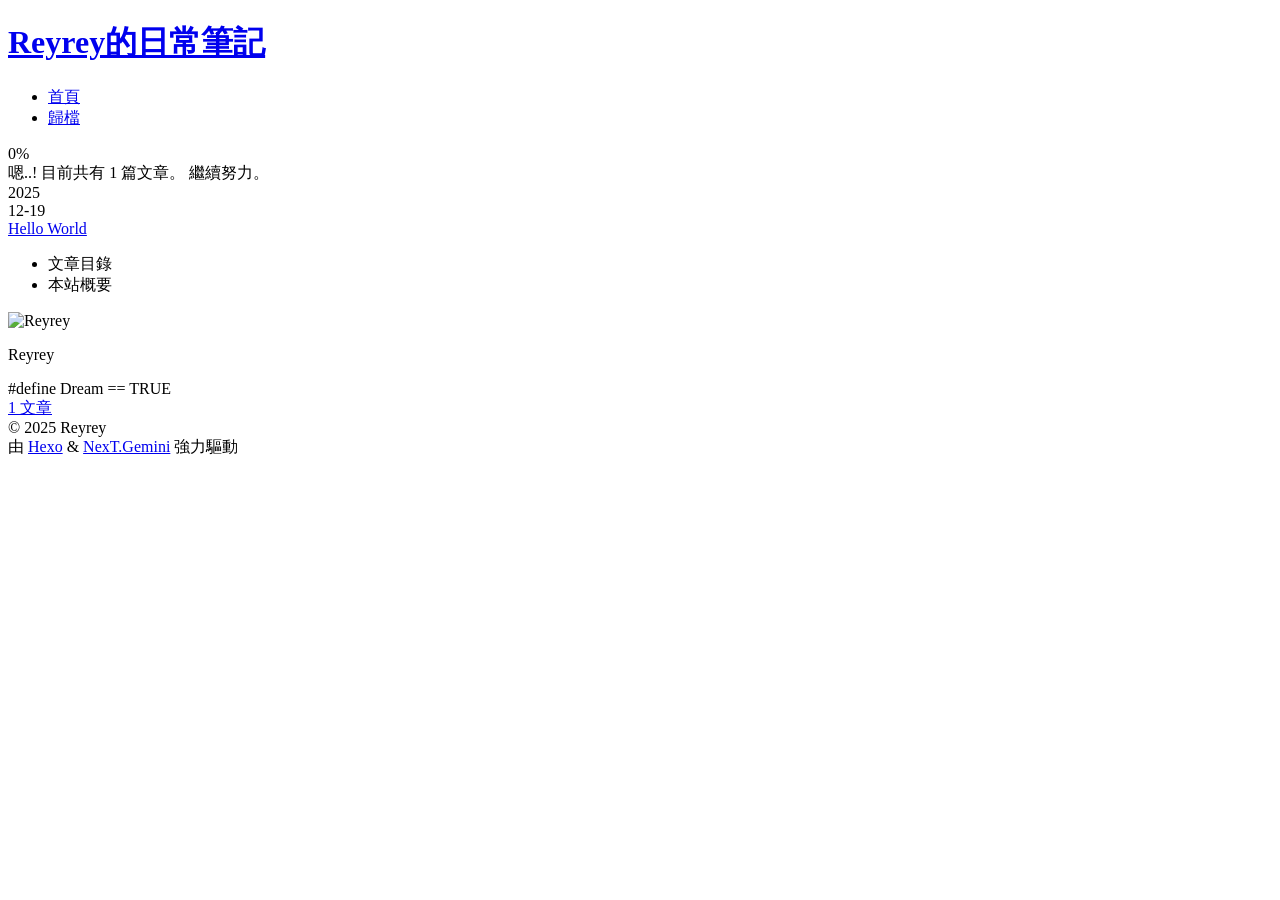
==== archives/index.html @ 1e32bf3b "Site updated: 2025-12-19 18:38:57" ====
<!DOCTYPE html>
<html lang="zh-TW">
<head>
  <meta charset="UTF-8">
<meta name="viewport" content="width=device-width, initial-scale=1, maximum-scale=2">
<meta name="theme-color" content="#222">
<meta name="generator" content="Hexo 8.1.1">
  <link rel="apple-touch-icon" sizes="180x180" href="/reyrey/images/apple-touch-icon-next.png">
  <link rel="icon" type="image/png" sizes="32x32" href="/reyrey/images/favicon-32x32-next.png">
  <link rel="icon" type="image/png" sizes="16x16" href="/reyrey/images/favicon-16x16-next.png">
  <link rel="mask-icon" href="/reyrey/images/logo.svg" color="#222">

<link rel="stylesheet" href="/reyrey/css/main.css">


<link rel="stylesheet" href="/reyrey/lib/font-awesome/css/all.min.css">

<script id="hexo-configurations">
    var NexT = window.NexT || {};
    var CONFIG = {"hostname":"kidorange.github.io","root":"/reyrey/","scheme":"Gemini","version":"7.8.0","exturl":false,"sidebar":{"position":"left","display":"post","padding":18,"offset":12,"onmobile":false},"copycode":{"enable":false,"show_result":false,"style":null},"back2top":{"enable":true,"sidebar":false,"scrollpercent":false},"bookmark":{"enable":false,"color":"#222","save":"auto"},"fancybox":false,"mediumzoom":false,"lazyload":false,"pangu":false,"comments":{"style":"tabs","active":null,"storage":true,"lazyload":false,"nav":null},"algolia":{"hits":{"per_page":10},"labels":{"input_placeholder":"Search for Posts","hits_empty":"We didn't find any results for the search: ${query}","hits_stats":"${hits} results found in ${time} ms"}},"localsearch":{"enable":false,"trigger":"auto","top_n_per_article":1,"unescape":false,"preload":false},"motion":{"enable":true,"async":false,"transition":{"post_block":"fadeIn","post_header":"slideDownIn","post_body":"slideDownIn","coll_header":"slideLeftIn","sidebar":"slideUpIn"}}};
  </script>

  <meta name="description" content="#define Dream &#x3D;&#x3D; TRUE">
<meta property="og:type" content="website">
<meta property="og:title" content="Reyrey的日常筆記">
<meta property="og:url" content="https://kidorange.github.io/archives/">
<meta property="og:site_name" content="Reyrey的日常筆記">
<meta property="og:description" content="#define Dream &#x3D;&#x3D; TRUE">
<meta property="og:locale" content="zh_TW">
<meta property="article:author" content="Reyrey">
<meta name="twitter:card" content="summary">

<link rel="canonical" href="https://kidorange.github.io/archives/">


<script id="page-configurations">
  // https://hexo.io/docs/variables.html
  CONFIG.page = {
    sidebar: "",
    isHome : false,
    isPost : false,
    lang   : 'zh-TW'
  };
</script>

  <title>歸檔 | Reyrey的日常筆記</title>
  






  <noscript>
  <style>
  .use-motion .brand,
  .use-motion .menu-item,
  .sidebar-inner,
  .use-motion .post-block,
  .use-motion .pagination,
  .use-motion .comments,
  .use-motion .post-header,
  .use-motion .post-body,
  .use-motion .collection-header { opacity: initial; }

  .use-motion .site-title,
  .use-motion .site-subtitle {
    opacity: initial;
    top: initial;
  }

  .use-motion .logo-line-before i { left: initial; }
  .use-motion .logo-line-after i { right: initial; }
  </style>
</noscript>

</head>

<body itemscope itemtype="http://schema.org/WebPage">
  <div class="container use-motion">
    <div class="headband"></div>

    <header class="header" itemscope itemtype="http://schema.org/WPHeader">
      <div class="header-inner"><div class="site-brand-container">
  <div class="site-nav-toggle">
    <div class="toggle" aria-label="切換導航欄">
      <span class="toggle-line toggle-line-first"></span>
      <span class="toggle-line toggle-line-middle"></span>
      <span class="toggle-line toggle-line-last"></span>
    </div>
  </div>

  <div class="site-meta">

    <a href="/reyrey/" class="brand" rel="start">
      <span class="logo-line-before"><i></i></span>
      <h1 class="site-title">Reyrey的日常筆記</h1>
      <span class="logo-line-after"><i></i></span>
    </a>
  </div>

  <div class="site-nav-right">
    <div class="toggle popup-trigger">
    </div>
  </div>
</div>




<nav class="site-nav">
  <ul id="menu" class="main-menu menu">
        <li class="menu-item menu-item-home">

    <a href="/reyrey/" rel="section"><i class="fa fa-home fa-fw"></i>首頁</a>

  </li>
        <li class="menu-item menu-item-archives">

    <a href="/reyrey/archives/" rel="section"><i class="fa fa-archive fa-fw"></i>歸檔</a>

  </li>
  </ul>
</nav>




</div>
    </header>

    
  <div class="back-to-top">
    <i class="fa fa-arrow-up"></i>
    <span>0%</span>
  </div>


    <main class="main">
      <div class="main-inner">
        <div class="content-wrap">
          

          <div class="content archive">
            

  
  
  
  <div class="post-block">
    <div class="posts-collapse">
      <div class="collection-title">
        <span class="collection-header">嗯..! 目前共有 1 篇文章。 繼續努力。</span>
      </div>

      
    <div class="collection-year">
      <span class="collection-header">2025</span>
    </div>

  <article itemscope itemtype="http://schema.org/Article">
    <header class="post-header">

      <div class="post-meta">
        <time itemprop="dateCreated"
              datetime="2025-12-19T15:29:12+08:00"
              content="2025-12-19">
          12-19
        </time>
      </div>

      <div class="post-title">
          <a class="post-title-link" href="/reyrey/2025/12/19/hello-world/" itemprop="url">
            <span itemprop="name">Hello World</span>
          </a>
      </div>

    </header>
  </article>


    </div>
  </div>
  
  
  

  



          </div>
          

<script>
  window.addEventListener('tabs:register', () => {
    let { activeClass } = CONFIG.comments;
    if (CONFIG.comments.storage) {
      activeClass = localStorage.getItem('comments_active') || activeClass;
    }
    if (activeClass) {
      let activeTab = document.querySelector(`a[href="#comment-${activeClass}"]`);
      if (activeTab) {
        activeTab.click();
      }
    }
  });
  if (CONFIG.comments.storage) {
    window.addEventListener('tabs:click', event => {
      if (!event.target.matches('.tabs-comment .tab-content .tab-pane')) return;
      let commentClass = event.target.classList[1];
      localStorage.setItem('comments_active', commentClass);
    });
  }
</script>

        </div>
          
  
  <div class="toggle sidebar-toggle">
    <span class="toggle-line toggle-line-first"></span>
    <span class="toggle-line toggle-line-middle"></span>
    <span class="toggle-line toggle-line-last"></span>
  </div>

  <aside class="sidebar">
    <div class="sidebar-inner">

      <ul class="sidebar-nav motion-element">
        <li class="sidebar-nav-toc">
          文章目錄
        </li>
        <li class="sidebar-nav-overview">
          本站概要
        </li>
      </ul>

      <!--noindex-->
      <div class="post-toc-wrap sidebar-panel">
      </div>
      <!--/noindex-->

      <div class="site-overview-wrap sidebar-panel">
        <div class="site-author motion-element" itemprop="author" itemscope itemtype="http://schema.org/Person">
    <img class="site-author-image" itemprop="image" alt="Reyrey"
      src="/reyrey/images/me.png">
  <p class="site-author-name" itemprop="name">Reyrey</p>
  <div class="site-description" itemprop="description">#define Dream == TRUE</div>
</div>
<div class="site-state-wrap motion-element">
  <nav class="site-state">
      <div class="site-state-item site-state-posts">
          <a href="/reyrey/archives/">
        
          <span class="site-state-item-count">1</span>
          <span class="site-state-item-name">文章</span>
        </a>
      </div>
  </nav>
</div>



      </div>

    </div>
  </aside>
  <div id="sidebar-dimmer"></div>


      </div>
    </main>

    <footer class="footer">
      <div class="footer-inner">
        

        

<div class="copyright">
  
  &copy; 
  <span itemprop="copyrightYear">2025</span>
  <span class="with-love">
    <i class="fa fa-heart"></i>
  </span>
  <span class="author" itemprop="copyrightHolder">Reyrey</span>
</div>
  <div class="powered-by">由 <a href="https://hexo.io/" class="theme-link" rel="noopener" target="_blank">Hexo</a> & <a href="https://theme-next.org/" class="theme-link" rel="noopener" target="_blank">NexT.Gemini</a> 強力驅動
  </div>

        








      </div>
    </footer>
  </div>

  
  <script src="/reyrey/lib/anime.min.js"></script>
  <script src="/reyrey/lib/velocity/velocity.min.js"></script>
  <script src="/reyrey/lib/velocity/velocity.ui.min.js"></script>

<script src="/reyrey/js/utils.js"></script>

<script src="/reyrey/js/motion.js"></script>


<script src="/reyrey/js/schemes/pisces.js"></script>


<script src="/reyrey/js/next-boot.js"></script>




  















  

  

</body>
</html>
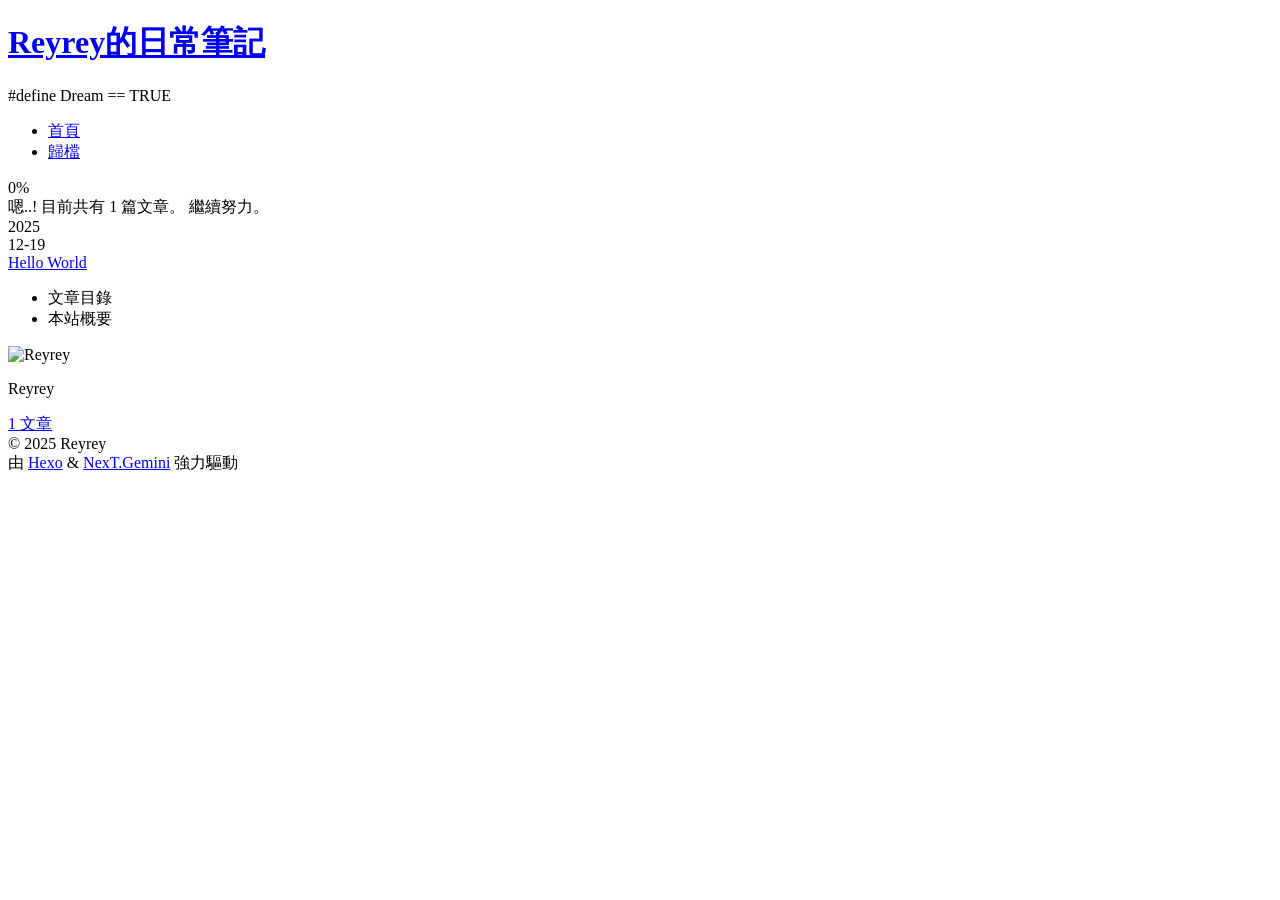
==== commit 8282234f: "Site updated: 2025-12-19 18:51:42" ====
--- a/archives/index.html
+++ b/archives/index.html
@@ -20,12 +20,10 @@
     var CONFIG = {"hostname":"kidorange.github.io","root":"/reyrey/","scheme":"Gemini","version":"7.8.0","exturl":false,"sidebar":{"position":"left","display":"post","padding":18,"offset":12,"onmobile":false},"copycode":{"enable":false,"show_result":false,"style":null},"back2top":{"enable":true,"sidebar":false,"scrollpercent":false},"bookmark":{"enable":false,"color":"#222","save":"auto"},"fancybox":false,"mediumzoom":false,"lazyload":false,"pangu":false,"comments":{"style":"tabs","active":null,"storage":true,"lazyload":false,"nav":null},"algolia":{"hits":{"per_page":10},"labels":{"input_placeholder":"Search for Posts","hits_empty":"We didn't find any results for the search: ${query}","hits_stats":"${hits} results found in ${time} ms"}},"localsearch":{"enable":false,"trigger":"auto","top_n_per_article":1,"unescape":false,"preload":false},"motion":{"enable":true,"async":false,"transition":{"post_block":"fadeIn","post_header":"slideDownIn","post_body":"slideDownIn","coll_header":"slideLeftIn","sidebar":"slideUpIn"}}};
   </script>
 
-  <meta name="description" content="#define Dream &#x3D;&#x3D; TRUE">
-<meta property="og:type" content="website">
+  <meta property="og:type" content="website">
 <meta property="og:title" content="Reyrey的日常筆記">
 <meta property="og:url" content="https://kidorange.github.io/archives/">
 <meta property="og:site_name" content="Reyrey的日常筆記">
-<meta property="og:description" content="#define Dream &#x3D;&#x3D; TRUE">
 <meta property="og:locale" content="zh_TW">
 <meta property="article:author" content="Reyrey">
 <meta name="twitter:card" content="summary">
@@ -97,6 +95,7 @@
       <h1 class="site-title">Reyrey的日常筆記</h1>
       <span class="logo-line-after"><i></i></span>
     </a>
+      <p class="site-subtitle" itemprop="description">#define Dream == TRUE</p>
   </div>
 
   <div class="site-nav-right">
@@ -245,7 +244,7 @@
     <img class="site-author-image" itemprop="image" alt="Reyrey"
       src="/reyrey/images/me.png">
   <p class="site-author-name" itemprop="name">Reyrey</p>
-  <div class="site-description" itemprop="description">#define Dream == TRUE</div>
+  <div class="site-description" itemprop="description"></div>
 </div>
 <div class="site-state-wrap motion-element">
   <nav class="site-state">
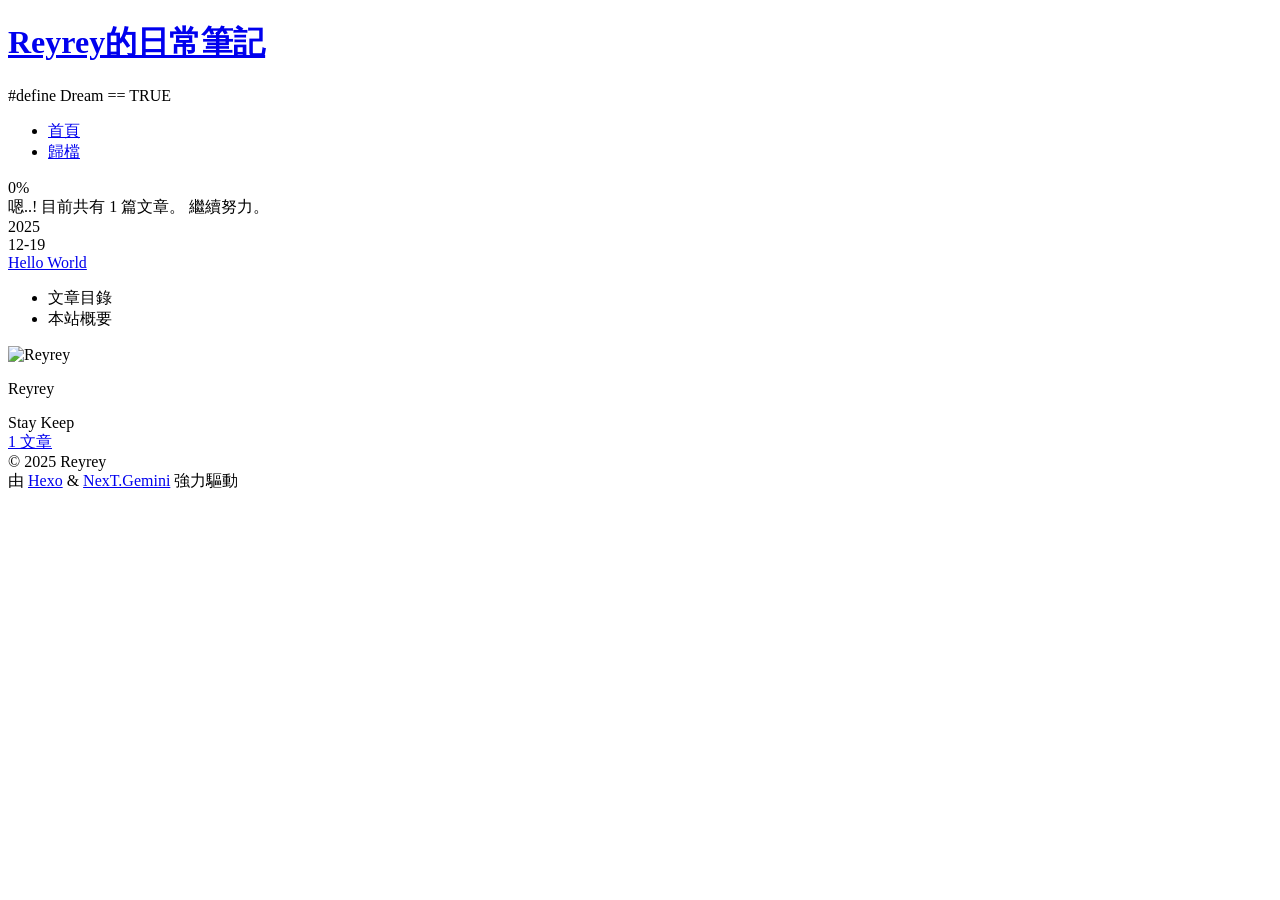
==== commit 498f8797: "Site updated: 2025-12-19 18:53:47" ====
--- a/archives/index.html
+++ b/archives/index.html
@@ -20,10 +20,12 @@
     var CONFIG = {"hostname":"kidorange.github.io","root":"/reyrey/","scheme":"Gemini","version":"7.8.0","exturl":false,"sidebar":{"position":"left","display":"post","padding":18,"offset":12,"onmobile":false},"copycode":{"enable":false,"show_result":false,"style":null},"back2top":{"enable":true,"sidebar":false,"scrollpercent":false},"bookmark":{"enable":false,"color":"#222","save":"auto"},"fancybox":false,"mediumzoom":false,"lazyload":false,"pangu":false,"comments":{"style":"tabs","active":null,"storage":true,"lazyload":false,"nav":null},"algolia":{"hits":{"per_page":10},"labels":{"input_placeholder":"Search for Posts","hits_empty":"We didn't find any results for the search: ${query}","hits_stats":"${hits} results found in ${time} ms"}},"localsearch":{"enable":false,"trigger":"auto","top_n_per_article":1,"unescape":false,"preload":false},"motion":{"enable":true,"async":false,"transition":{"post_block":"fadeIn","post_header":"slideDownIn","post_body":"slideDownIn","coll_header":"slideLeftIn","sidebar":"slideUpIn"}}};
   </script>
 
-  <meta property="og:type" content="website">
+  <meta name="description" content="Stay Keep">
+<meta property="og:type" content="website">
 <meta property="og:title" content="Reyrey的日常筆記">
 <meta property="og:url" content="https://kidorange.github.io/archives/">
 <meta property="og:site_name" content="Reyrey的日常筆記">
+<meta property="og:description" content="Stay Keep">
 <meta property="og:locale" content="zh_TW">
 <meta property="article:author" content="Reyrey">
 <meta name="twitter:card" content="summary">
@@ -244,7 +246,7 @@
     <img class="site-author-image" itemprop="image" alt="Reyrey"
       src="/reyrey/images/me.png">
   <p class="site-author-name" itemprop="name">Reyrey</p>
-  <div class="site-description" itemprop="description"></div>
+  <div class="site-description" itemprop="description">Stay Keep</div>
 </div>
 <div class="site-state-wrap motion-element">
   <nav class="site-state">
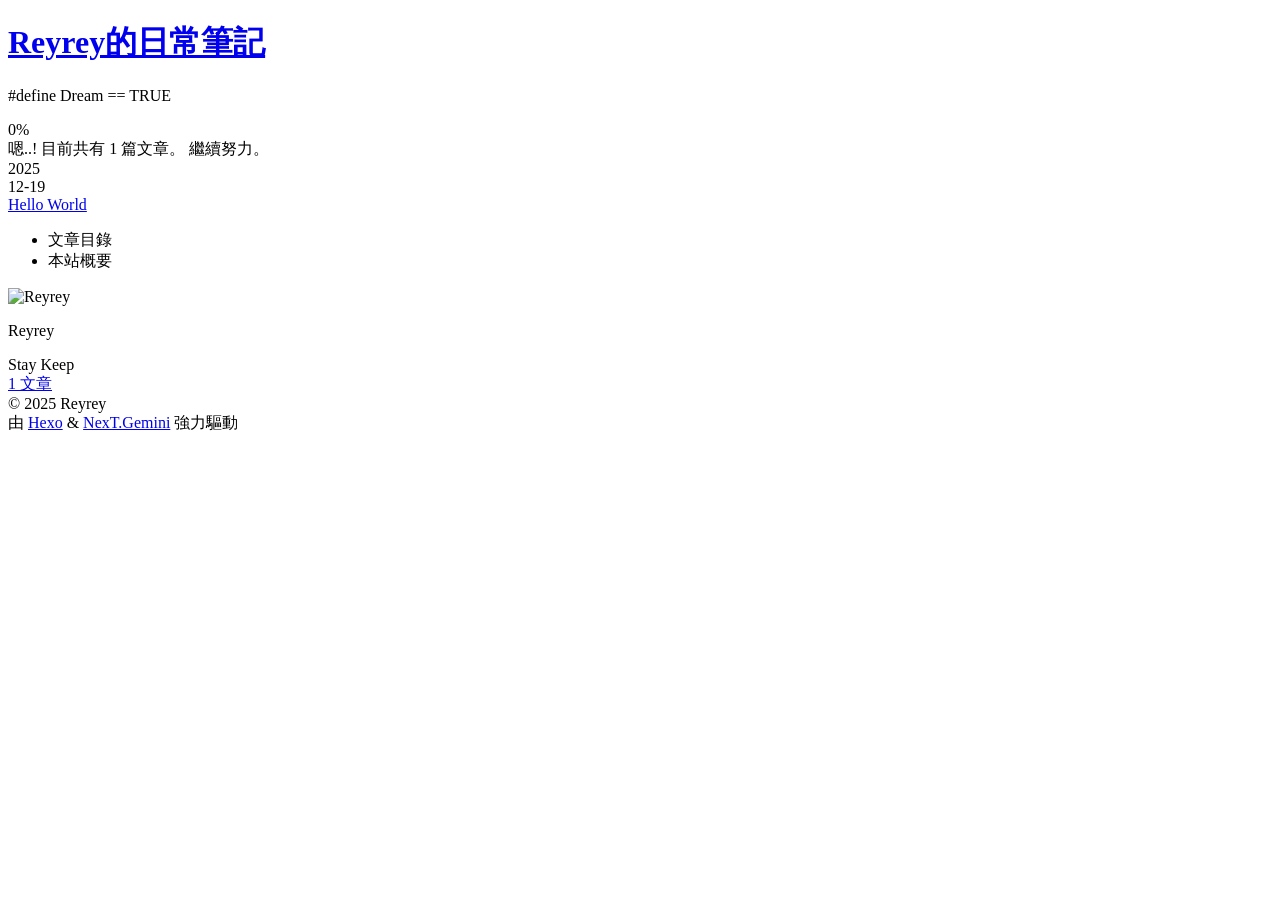
==== commit 3f43e8c6: "Site updated: 2025-12-19 18:56:35" ====
--- a/archives/index.html
+++ b/archives/index.html
@@ -111,16 +111,6 @@
 
 <nav class="site-nav">
   <ul id="menu" class="main-menu menu">
-        <li class="menu-item menu-item-home">
-
-    <a href="/reyrey/" rel="section"><i class="fa fa-home fa-fw"></i>首頁</a>
-
-  </li>
-        <li class="menu-item menu-item-archives">
-
-    <a href="/reyrey/archives/" rel="section"><i class="fa fa-archive fa-fw"></i>歸檔</a>
-
-  </li>
   </ul>
 </nav>
 
@@ -251,8 +241,7 @@
 <div class="site-state-wrap motion-element">
   <nav class="site-state">
       <div class="site-state-item site-state-posts">
-          <a href="/reyrey/archives/">
-        
+          <a href="/reyrey/archives">
           <span class="site-state-item-count">1</span>
           <span class="site-state-item-name">文章</span>
         </a>
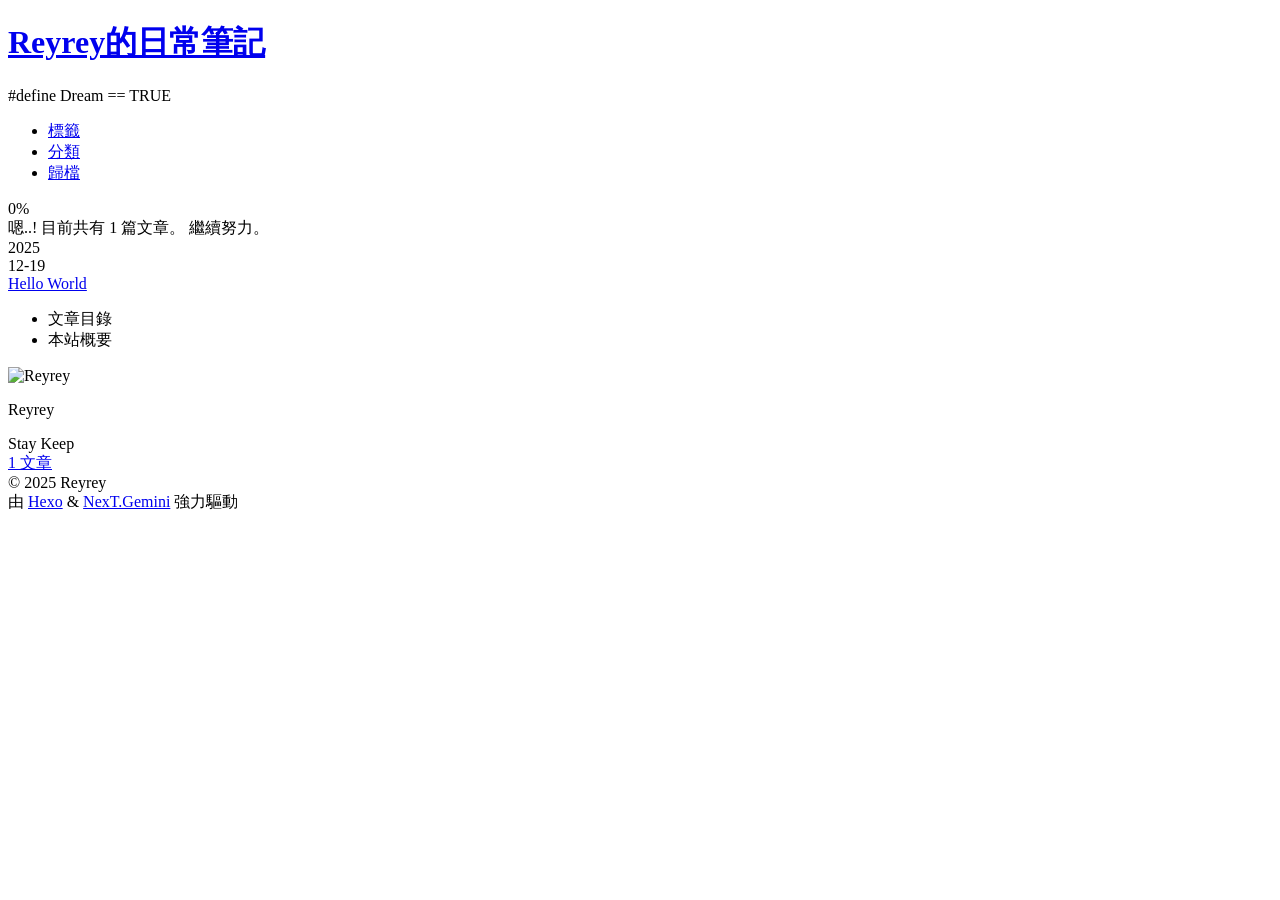
==== commit 8debbf18: "Site updated: 2025-12-19 18:58:16" ====
--- a/archives/index.html
+++ b/archives/index.html
@@ -111,6 +111,21 @@
 
 <nav class="site-nav">
   <ul id="menu" class="main-menu menu">
+        <li class="menu-item menu-item-tags">
+
+    <a href="/reyrey/tags/" rel="section"><i class="fa fa-tags fa-fw"></i>標籤</a>
+
+  </li>
+        <li class="menu-item menu-item-categories">
+
+    <a href="/reyrey/categories/" rel="section"><i class="fa fa-th fa-fw"></i>分類</a>
+
+  </li>
+        <li class="menu-item menu-item-archives">
+
+    <a href="/reyrey/archives/" rel="section"><i class="fa fa-archive fa-fw"></i>歸檔</a>
+
+  </li>
   </ul>
 </nav>
 
@@ -241,7 +256,8 @@
 <div class="site-state-wrap motion-element">
   <nav class="site-state">
       <div class="site-state-item site-state-posts">
-          <a href="/reyrey/archives">
+          <a href="/reyrey/archives/">
+        
           <span class="site-state-item-count">1</span>
           <span class="site-state-item-name">文章</span>
         </a>
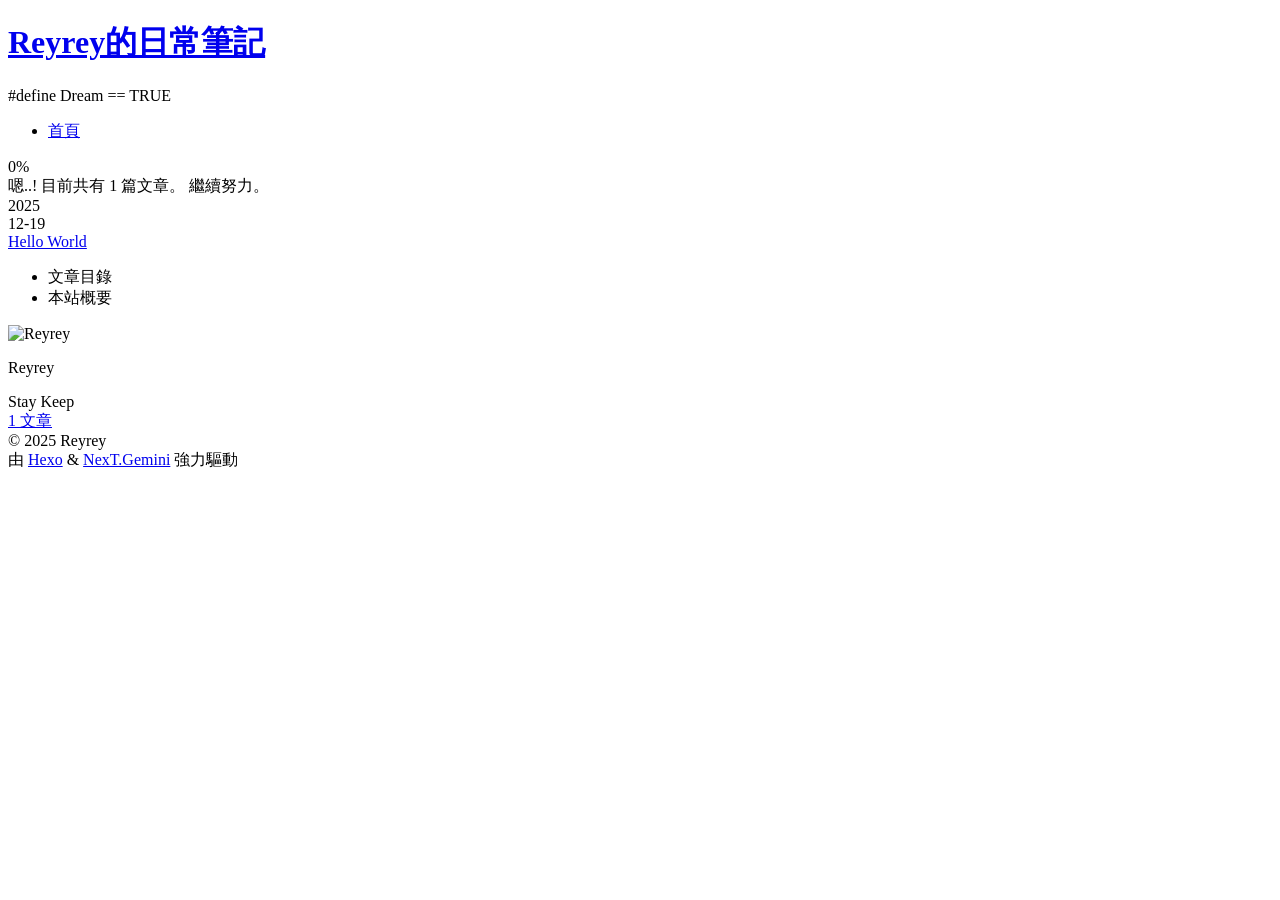
==== commit 2d63e6cb: "Site updated: 2025-12-19 19:23:54" ====
--- a/archives/index.html
+++ b/archives/index.html
@@ -17,7 +17,7 @@
 
 <script id="hexo-configurations">
     var NexT = window.NexT || {};
-    var CONFIG = {"hostname":"kidorange.github.io","root":"/reyrey/","scheme":"Gemini","version":"7.8.0","exturl":false,"sidebar":{"position":"left","display":"post","padding":18,"offset":12,"onmobile":false},"copycode":{"enable":false,"show_result":false,"style":null},"back2top":{"enable":true,"sidebar":false,"scrollpercent":false},"bookmark":{"enable":false,"color":"#222","save":"auto"},"fancybox":false,"mediumzoom":false,"lazyload":false,"pangu":false,"comments":{"style":"tabs","active":null,"storage":true,"lazyload":false,"nav":null},"algolia":{"hits":{"per_page":10},"labels":{"input_placeholder":"Search for Posts","hits_empty":"We didn't find any results for the search: ${query}","hits_stats":"${hits} results found in ${time} ms"}},"localsearch":{"enable":false,"trigger":"auto","top_n_per_article":1,"unescape":false,"preload":false},"motion":{"enable":true,"async":false,"transition":{"post_block":"fadeIn","post_header":"slideDownIn","post_body":"slideDownIn","coll_header":"slideLeftIn","sidebar":"slideUpIn"}}};
+    var CONFIG = {"hostname":"kidorange.github.io","root":"/reyrey/","scheme":"Gemini","version":"7.8.0","exturl":false,"sidebar":{"position":"left","display":"always","padding":18,"offset":12,"onmobile":false},"copycode":{"enable":false,"show_result":false,"style":null},"back2top":{"enable":true,"sidebar":false,"scrollpercent":false},"bookmark":{"enable":false,"color":"#222","save":"auto"},"fancybox":false,"mediumzoom":false,"lazyload":false,"pangu":false,"comments":{"style":"tabs","active":null,"storage":true,"lazyload":false,"nav":null},"algolia":{"hits":{"per_page":10},"labels":{"input_placeholder":"Search for Posts","hits_empty":"We didn't find any results for the search: ${query}","hits_stats":"${hits} results found in ${time} ms"}},"localsearch":{"enable":false,"trigger":"auto","top_n_per_article":1,"unescape":false,"preload":false},"motion":{"enable":true,"async":false,"transition":{"post_block":"fadeIn","post_header":"slideDownIn","post_body":"slideDownIn","coll_header":"slideLeftIn","sidebar":"slideUpIn"}}};
   </script>
 
   <meta name="description" content="Stay Keep">
@@ -111,19 +111,9 @@
 
 <nav class="site-nav">
   <ul id="menu" class="main-menu menu">
-        <li class="menu-item menu-item-tags">
-
-    <a href="/reyrey/tags/" rel="section"><i class="fa fa-tags fa-fw"></i>標籤</a>
-
-  </li>
-        <li class="menu-item menu-item-categories">
-
-    <a href="/reyrey/categories/" rel="section"><i class="fa fa-th fa-fw"></i>分類</a>
-
-  </li>
-        <li class="menu-item menu-item-archives">
-
-    <a href="/reyrey/archives/" rel="section"><i class="fa fa-archive fa-fw"></i>歸檔</a>
+        <li class="menu-item menu-item-home">
+
+    <a href="/reyrey/" rel="section"><i class="fa fa-home fa-fw"></i>首頁</a>
 
   </li>
   </ul>
@@ -256,8 +246,7 @@
 <div class="site-state-wrap motion-element">
   <nav class="site-state">
       <div class="site-state-item site-state-posts">
-          <a href="/reyrey/archives/">
-        
+          <a href="/reyrey/archives">
           <span class="site-state-item-count">1</span>
           <span class="site-state-item-name">文章</span>
         </a>
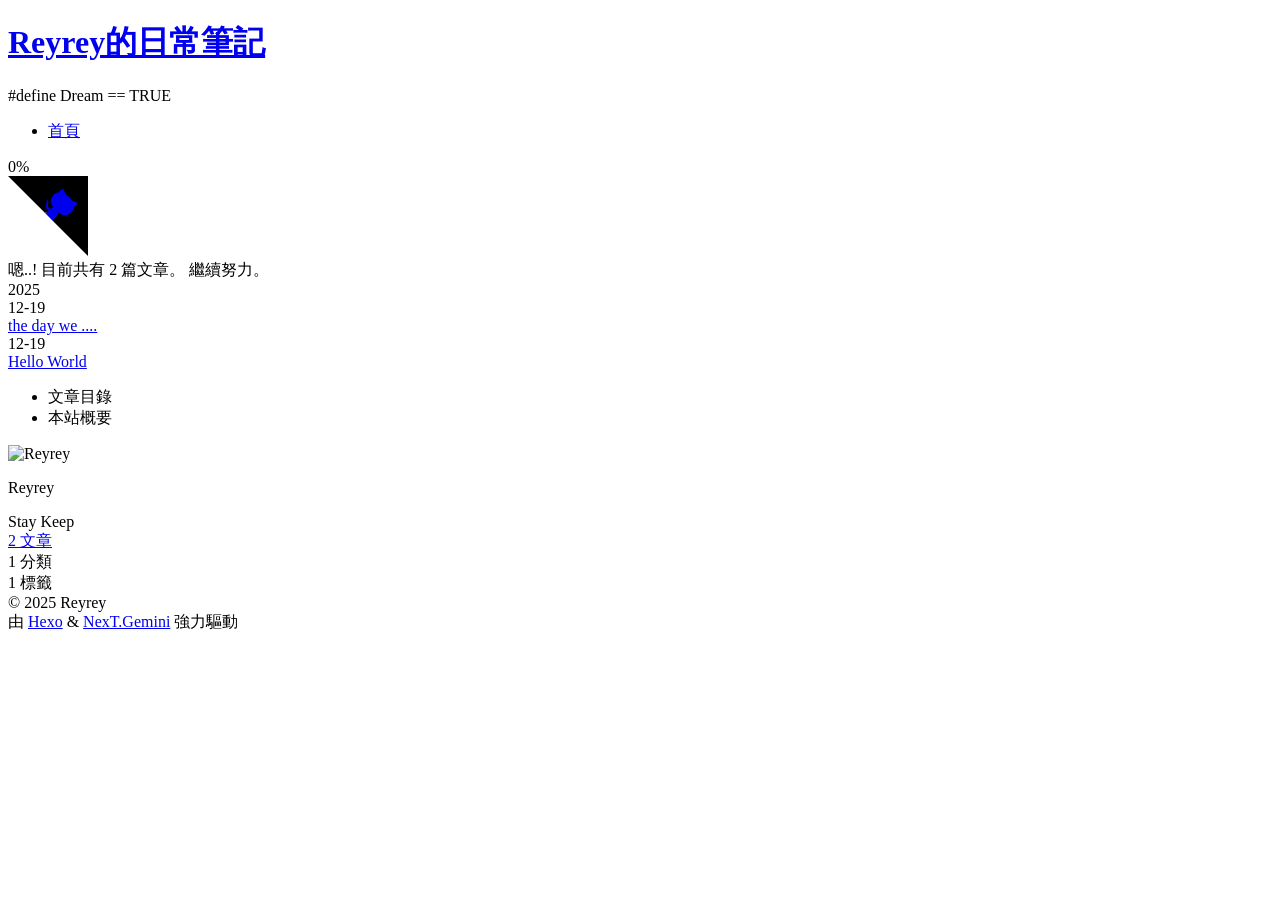
==== commit ca227715: "Site updated: 2025-12-19 19:54:11" ====
--- a/archives/index.html
+++ b/archives/index.html
@@ -131,6 +131,8 @@
     <span>0%</span>
   </div>
 
+  <a href="https://github.com/kidorange" class="github-corner" title="Follow me on GitHub" aria-label="Follow me on GitHub" rel="noopener" target="_blank"><svg width="80" height="80" viewBox="0 0 250 250" aria-hidden="true"><path d="M0,0 L115,115 L130,115 L142,142 L250,250 L250,0 Z"></path><path d="M128.3,109.0 C113.8,99.7 119.0,89.6 119.0,89.6 C122.0,82.7 120.5,78.6 120.5,78.6 C119.2,72.0 123.4,76.3 123.4,76.3 C127.3,80.9 125.5,87.3 125.5,87.3 C122.9,97.6 130.6,101.9 134.4,103.2" fill="currentColor" style="transform-origin: 130px 106px;" class="octo-arm"></path><path d="M115.0,115.0 C114.9,115.1 118.7,116.5 119.8,115.4 L133.7,101.6 C136.9,99.2 139.9,98.4 142.2,98.6 C133.8,88.0 127.5,74.4 143.8,58.0 C148.5,53.4 154.0,51.2 159.7,51.0 C160.3,49.4 163.2,43.6 171.4,40.1 C171.4,40.1 176.1,42.5 178.8,56.2 C183.1,58.6 187.2,61.8 190.9,65.4 C194.5,69.0 197.7,73.2 200.1,77.6 C213.8,80.2 216.3,84.9 216.3,84.9 C212.7,93.1 206.9,96.0 205.4,96.6 C205.1,102.4 203.0,107.8 198.3,112.5 C181.9,128.9 168.3,122.5 157.7,114.1 C157.9,116.9 156.7,120.9 152.7,124.9 L141.0,136.5 C139.8,137.7 141.6,141.9 141.8,141.8 Z" fill="currentColor" class="octo-body"></path></svg></a>
+
 
     <main class="main">
       <div class="main-inner">
@@ -146,13 +148,33 @@
   <div class="post-block">
     <div class="posts-collapse">
       <div class="collection-title">
-        <span class="collection-header">嗯..! 目前共有 1 篇文章。 繼續努力。</span>
+        <span class="collection-header">嗯..! 目前共有 2 篇文章。 繼續努力。</span>
       </div>
 
       
     <div class="collection-year">
       <span class="collection-header">2025</span>
     </div>
+
+  <article itemscope itemtype="http://schema.org/Article">
+    <header class="post-header">
+
+      <div class="post-meta">
+        <time itemprop="dateCreated"
+              datetime="2025-12-19T19:45:38+08:00"
+              content="2025-12-19">
+          12-19
+        </time>
+      </div>
+
+      <div class="post-title">
+          <a class="post-title-link" href="/reyrey/2025/12/19/the-day-we/" itemprop="url">
+            <span itemprop="name">the day we ....</span>
+          </a>
+      </div>
+
+    </header>
+  </article>
 
   <article itemscope itemtype="http://schema.org/Article">
     <header class="post-header">
@@ -247,9 +269,17 @@
   <nav class="site-state">
       <div class="site-state-item site-state-posts">
           <a href="/reyrey/archives">
-          <span class="site-state-item-count">1</span>
+          <span class="site-state-item-count">2</span>
           <span class="site-state-item-name">文章</span>
         </a>
+      </div>
+      <div class="site-state-item site-state-categories">
+        <span class="site-state-item-count">1</span>
+        <span class="site-state-item-name">分類</span>
+      </div>
+      <div class="site-state-item site-state-tags">
+        <span class="site-state-item-count">1</span>
+        <span class="site-state-item-name">標籤</span>
       </div>
   </nav>
 </div>
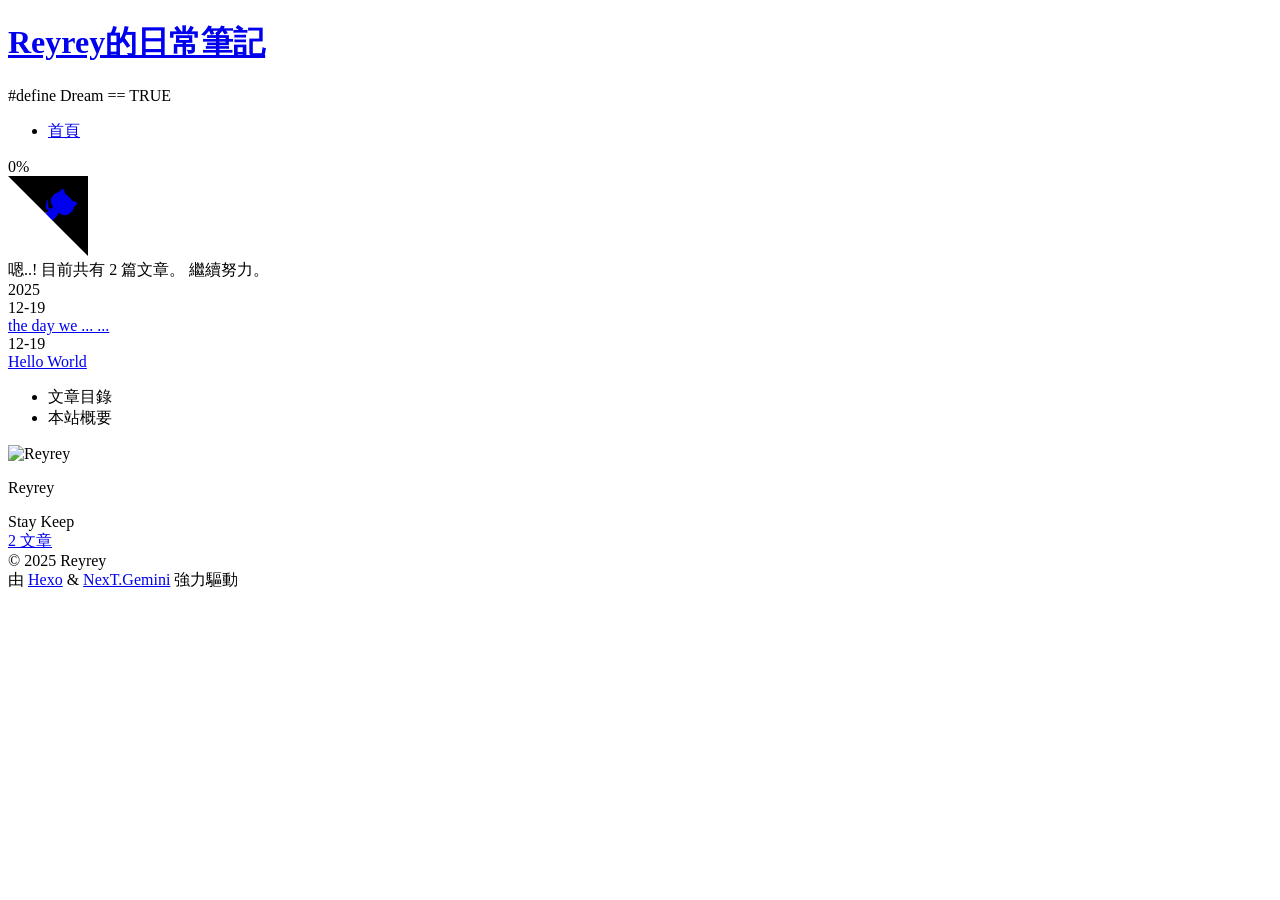
==== commit 1b9d8b55: "Site updated: 2025-12-19 20:27:39" ====
--- a/archives/index.html
+++ b/archives/index.html
@@ -161,7 +161,7 @@
 
       <div class="post-meta">
         <time itemprop="dateCreated"
-              datetime="2025-12-19T19:45:38+08:00"
+              datetime="2025-12-19T20:21:48+08:00"
               content="2025-12-19">
           12-19
         </time>
@@ -169,7 +169,7 @@
 
       <div class="post-title">
           <a class="post-title-link" href="/reyrey/2025/12/19/the-day-we/" itemprop="url">
-            <span itemprop="name">the day we ....</span>
+            <span itemprop="name">the day we ... ...</span>
           </a>
       </div>
 
@@ -273,14 +273,6 @@
           <span class="site-state-item-name">文章</span>
         </a>
       </div>
-      <div class="site-state-item site-state-categories">
-        <span class="site-state-item-count">1</span>
-        <span class="site-state-item-name">分類</span>
-      </div>
-      <div class="site-state-item site-state-tags">
-        <span class="site-state-item-count">1</span>
-        <span class="site-state-item-name">標籤</span>
-      </div>
   </nav>
 </div>
 
